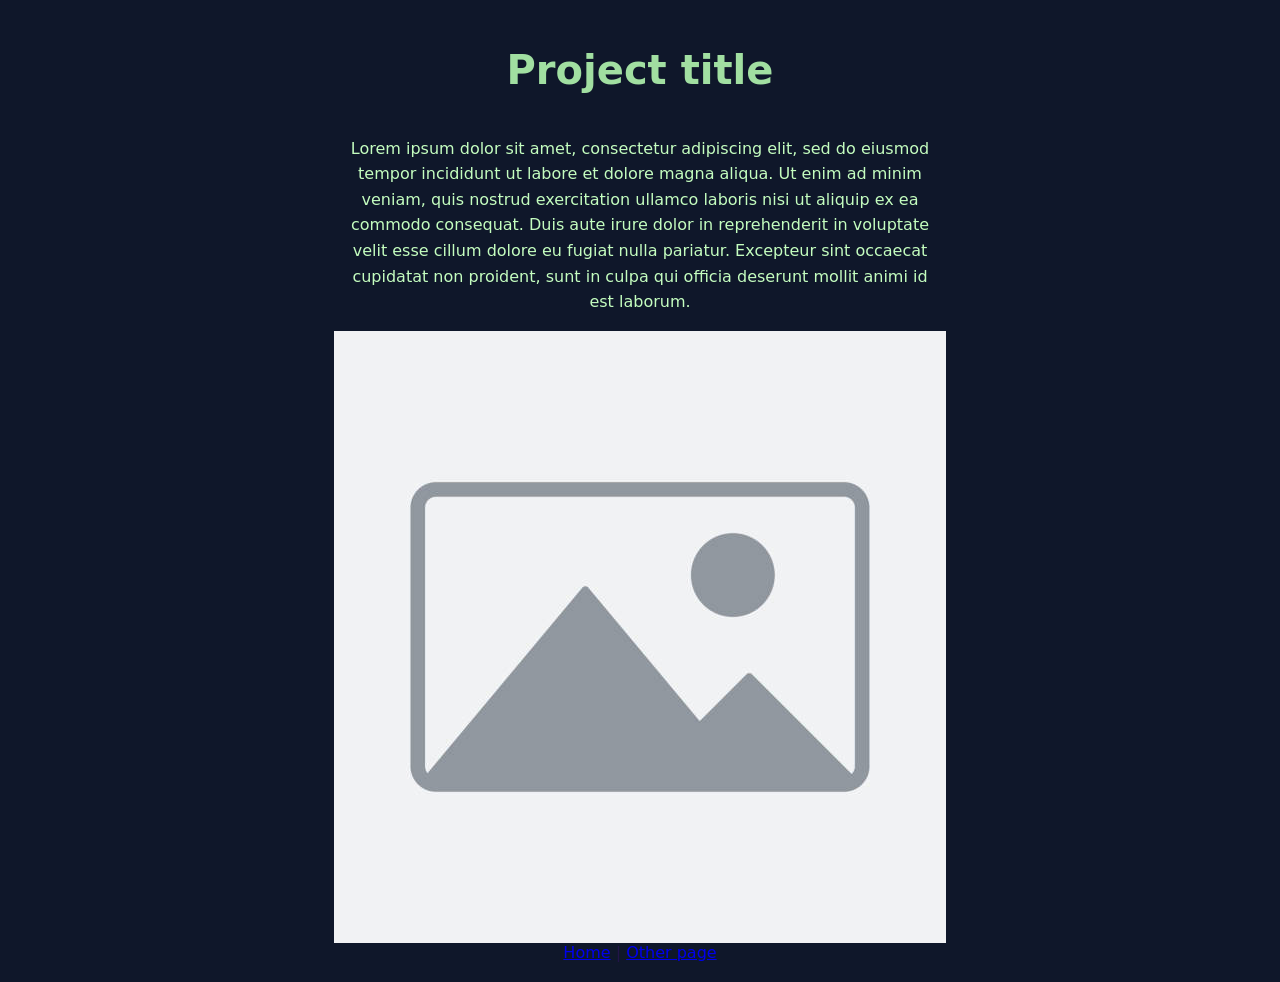
==== index.html @ 153d0bbf "Fixed img code typo was the issue" ====
<!DOCTYPE html>
<html lang="en">
    <head>
        <meta charset="UTF-8"  />
        <meta name="viewpoint" content="width=device-width, initial-scale=1.0"  />
        <title>Project</title>
        <link rel="stylesheet" href="style.css"  />
    </head>
    <body>
        <h1>Project title</h1>
        <p>Lorem ipsum dolor sit amet, consectetur adipiscing elit, sed do eiusmod tempor incididunt ut labore et dolore magna aliqua. Ut enim ad minim veniam, quis nostrud exercitation ullamco laboris nisi ut aliquip ex ea commodo consequat. Duis aute irure dolor in reprehenderit in voluptate velit esse cillum dolore eu fugiat nulla pariatur. Excepteur sint occaecat cupidatat non proident, sunt in culpa qui officia deserunt mollit animi id est laborum.</p>
        <script src="./script.js"></script>
        <img src="Emptyphoto.png" alt="Placeholder">
        <nav>
            <a href="index.html">Home</a> |
            <a href="subpage.html">Other page</a>
        </nav>
    </body>
</html>
---- style.css ----
body {
    background-color: #0f172a;
    color: #221449;
    font-family: system-ui, sans-serif;
    display: flex;
    flex-direction: column;
    align-items: center;
    justify-content: center;
    min-height: 100vh;
    margin: 0;
    padding: 20px;
}

h1 {
    color: #a1dfa1;
    font-size: 2.5rem;
}

p {
    color: #c4fdbf;
    max-width: 600px;
    text-align: center;
    line-height: 1.6;
}

image {
    align-items: end;
    
}
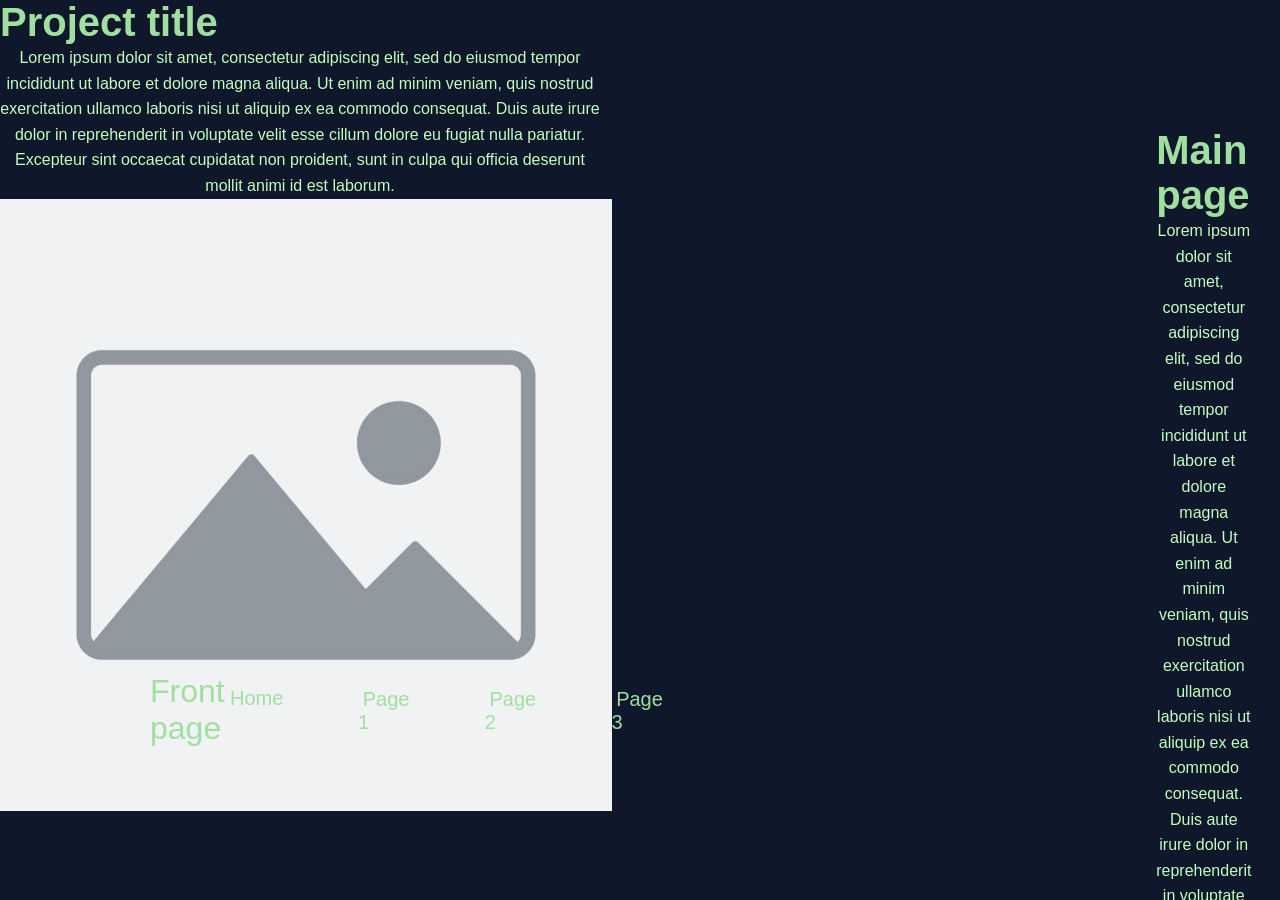
==== commit a79c4320: "Visual changes" ====
--- a/index.html
+++ b/index.html
@@ -12,8 +12,17 @@
         <script src="./script.js"></script>
         <img src="Emptyphoto.png" alt="Placeholder">
         <nav>
-            <a href="index.html">Home</a> |
-            <a href="subpage.html">Other page</a>
+            <a href="index.html">Front page</a>
+            <ul>
+                <li><a href="home.html">Home</a></li>
+                <li><a href="subpage.html">Page 1</a></li>
+                <li><a href="subpage2.html">Page 2</a></li>
+                <li><a href="subpage3.html">Page 3</a></li>
+            </ul>
+            <section>
+                <h1>Main page</h1>
+                <p>Lorem ipsum dolor sit amet, consectetur adipiscing elit, sed do eiusmod tempor incididunt ut labore et dolore magna aliqua. Ut enim ad minim veniam, quis nostrud exercitation ullamco laboris nisi ut aliquip ex ea commodo consequat. Duis aute irure dolor in reprehenderit in voluptate velit esse cillum dolore eu fugiat nulla pariatur. Excepteur sint occaecat cupidatat non proident, sunt in culpa qui officia deserunt mollit animi id est laborum.</p>
+            </section>
         </nav>
     </body>
 </html>
--- a/style.css
+++ b/style.css
@@ -1,14 +1,51 @@
+*{
+    padding: 0;
+    margin: 0;
+    box-sizing: border-box;
+    font-family: 'Poppins', sans-serif;
+}
 body {
     background-color: #0f172a;
     color: #221449;
-    font-family: system-ui, sans-serif;
+}
+
+nav {
+    position: fixed;
+    top: 0;
+    left: 0;
+    width: 100%;
     display: flex;
-    flex-direction: column;
+    justify-content: space-between;
     align-items: center;
+    padding: 30px 150px;
+}
+
+nav ul {
+    display: flex;
     justify-content: center;
-    min-height: 100vh;
-    margin: 0;
-    padding: 20px;
+    gap: 5em;
+    margin-right: 25em;
+    list-style: none;
+}
+
+nav ul a {
+    color: #a1dfa1;
+    padding: 10%;
+    border-radius: 5px;
+    transition: 0.3s ease;
+    font-size: 20px;
+    text-decoration: none;
+}
+
+nav > a {
+    font-size: 32px;
+    color: #a1dfa1;
+    text-decoration: none;
+}
+
+section {
+    color: #a1dfa1;
+    padding: 10%;
 }
 
 h1 {
@@ -25,5 +62,4 @@
 
 image {
     align-items: end;
-    
 }
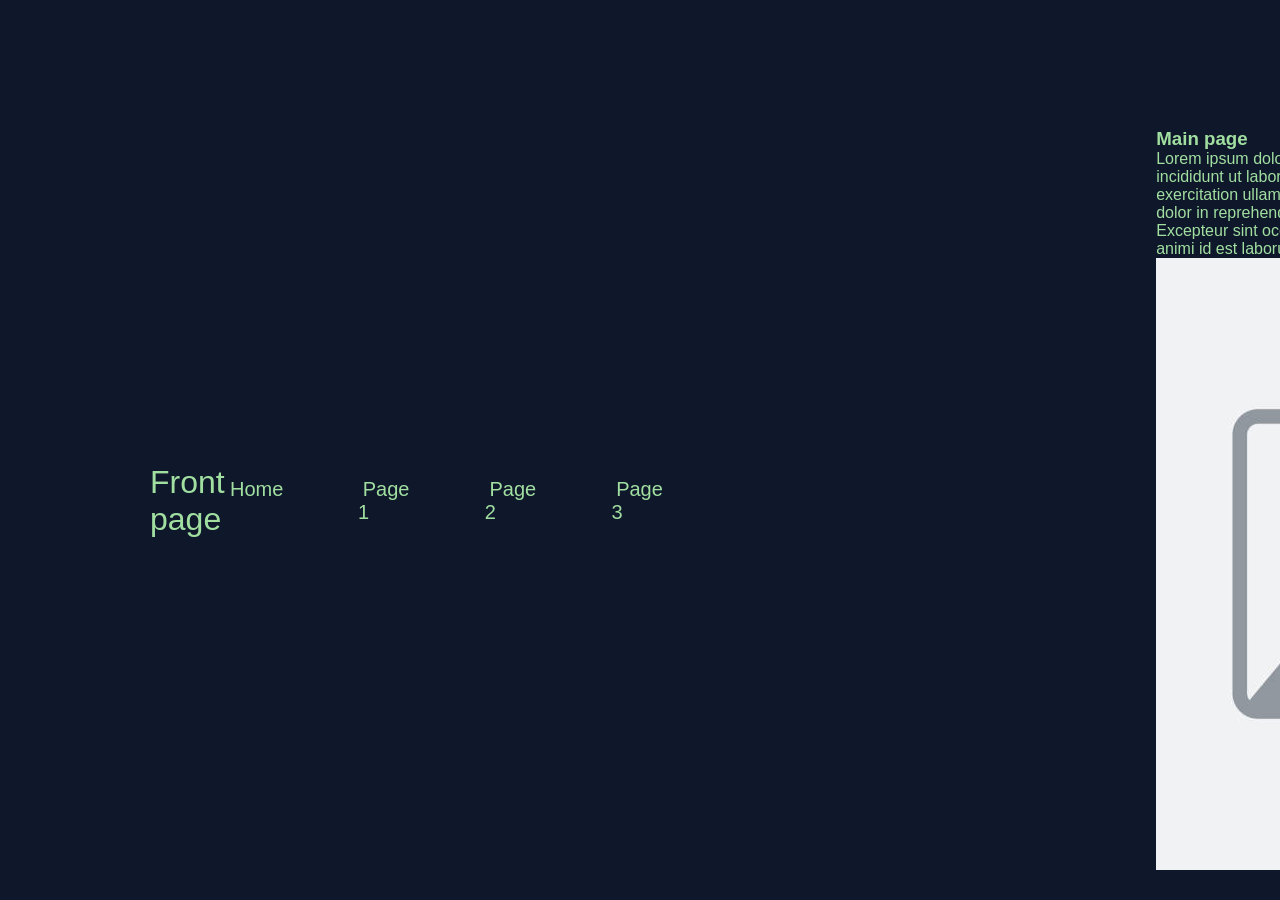
==== commit 6d795124: "fixing image and text" ====
--- a/index.html
+++ b/index.html
@@ -7,10 +7,7 @@
         <link rel="stylesheet" href="style.css"  />
     </head>
     <body>
-        <h1>Project title</h1>
-        <p>Lorem ipsum dolor sit amet, consectetur adipiscing elit, sed do eiusmod tempor incididunt ut labore et dolore magna aliqua. Ut enim ad minim veniam, quis nostrud exercitation ullamco laboris nisi ut aliquip ex ea commodo consequat. Duis aute irure dolor in reprehenderit in voluptate velit esse cillum dolore eu fugiat nulla pariatur. Excepteur sint occaecat cupidatat non proident, sunt in culpa qui officia deserunt mollit animi id est laborum.</p>
         <script src="./script.js"></script>
-        <img src="Emptyphoto.png" alt="Placeholder">
         <nav>
             <a href="index.html">Front page</a>
             <ul>
@@ -22,6 +19,7 @@
             <section>
                 <h1>Main page</h1>
                 <p>Lorem ipsum dolor sit amet, consectetur adipiscing elit, sed do eiusmod tempor incididunt ut labore et dolore magna aliqua. Ut enim ad minim veniam, quis nostrud exercitation ullamco laboris nisi ut aliquip ex ea commodo consequat. Duis aute irure dolor in reprehenderit in voluptate velit esse cillum dolore eu fugiat nulla pariatur. Excepteur sint occaecat cupidatat non proident, sunt in culpa qui officia deserunt mollit animi id est laborum.</p>
+                <img src="Emptyphoto.png" alt="Placeholder">
             </section>
         </nav>
     </body>
--- a/style.css
+++ b/style.css
@@ -48,18 +48,6 @@
     padding: 10%;
 }
 
-h1 {
-    color: #a1dfa1;
-    font-size: 2.5rem;
-}
-
-p {
-    color: #c4fdbf;
-    max-width: 600px;
-    text-align: center;
-    line-height: 1.6;
-}
-
 image {
     align-items: end;
 }
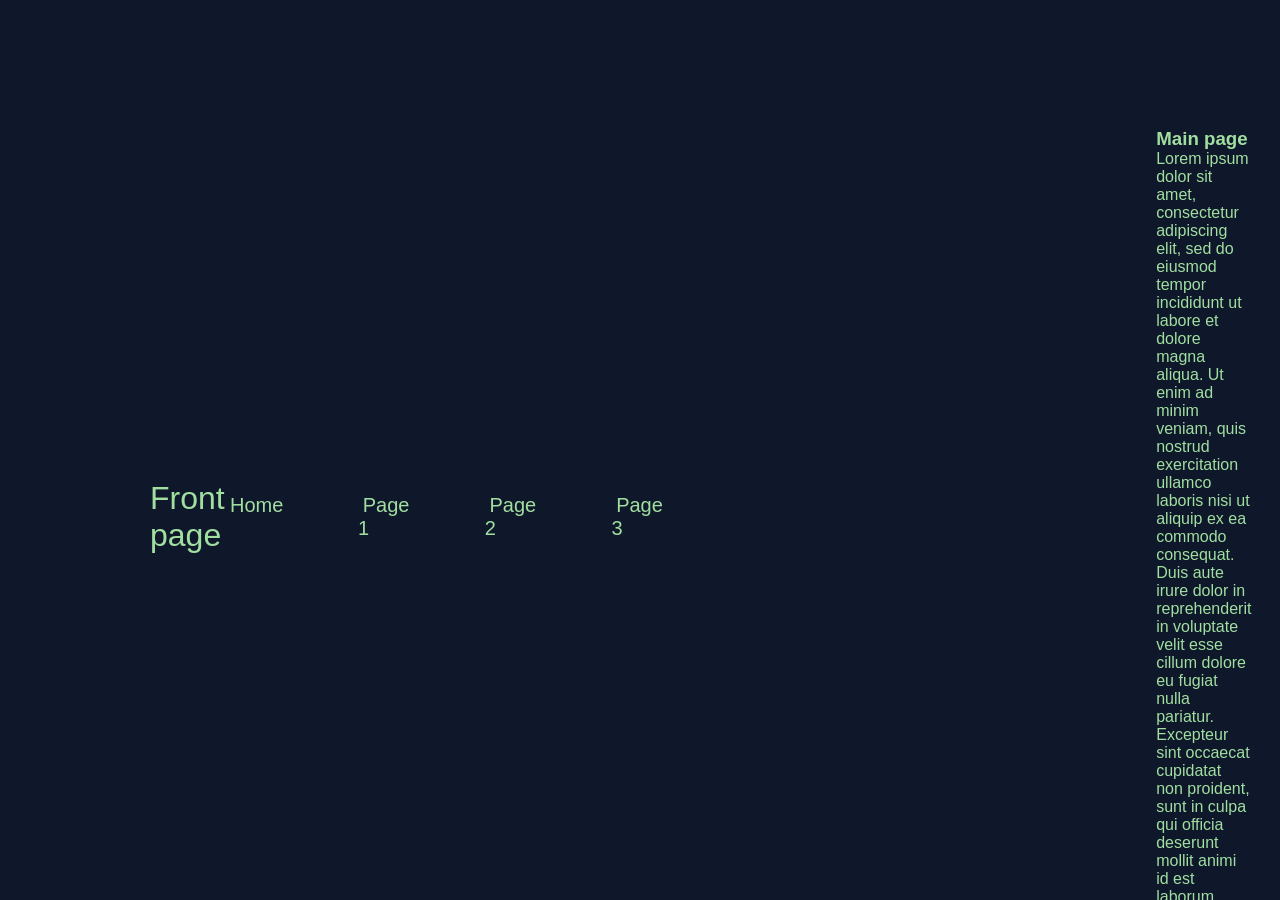
==== commit 8be3af16: "Trying to fix navbar" ====
--- a/index.html
+++ b/index.html
@@ -2,12 +2,11 @@
 <html lang="en">
     <head>
         <meta charset="UTF-8"  />
-        <meta name="viewpoint" content="width=device-width, initial-scale=1.0"  />
+        <meta name="viewpoint" content="width=device-width, /*initial-scale=1.0"  />
         <title>Project</title>
         <link rel="stylesheet" href="style.css"  />
     </head>
     <body>
-        <script src="./script.js"></script>
         <nav>
             <a href="index.html">Front page</a>
             <ul>
@@ -19,7 +18,7 @@
             <section>
                 <h1>Main page</h1>
                 <p>Lorem ipsum dolor sit amet, consectetur adipiscing elit, sed do eiusmod tempor incididunt ut labore et dolore magna aliqua. Ut enim ad minim veniam, quis nostrud exercitation ullamco laboris nisi ut aliquip ex ea commodo consequat. Duis aute irure dolor in reprehenderit in voluptate velit esse cillum dolore eu fugiat nulla pariatur. Excepteur sint occaecat cupidatat non proident, sunt in culpa qui officia deserunt mollit animi id est laborum.</p>
-                <img src="Emptyphoto.png" alt="Placeholder">
+                <!img src="Emptyphoto.png" alt="Placeholder">
             </section>
         </nav>
     </body>
--- a/style.css
+++ b/style.css
@@ -47,7 +47,3 @@
     color: #a1dfa1;
     padding: 10%;
 }
-
-image {
-    align-items: end;
-}
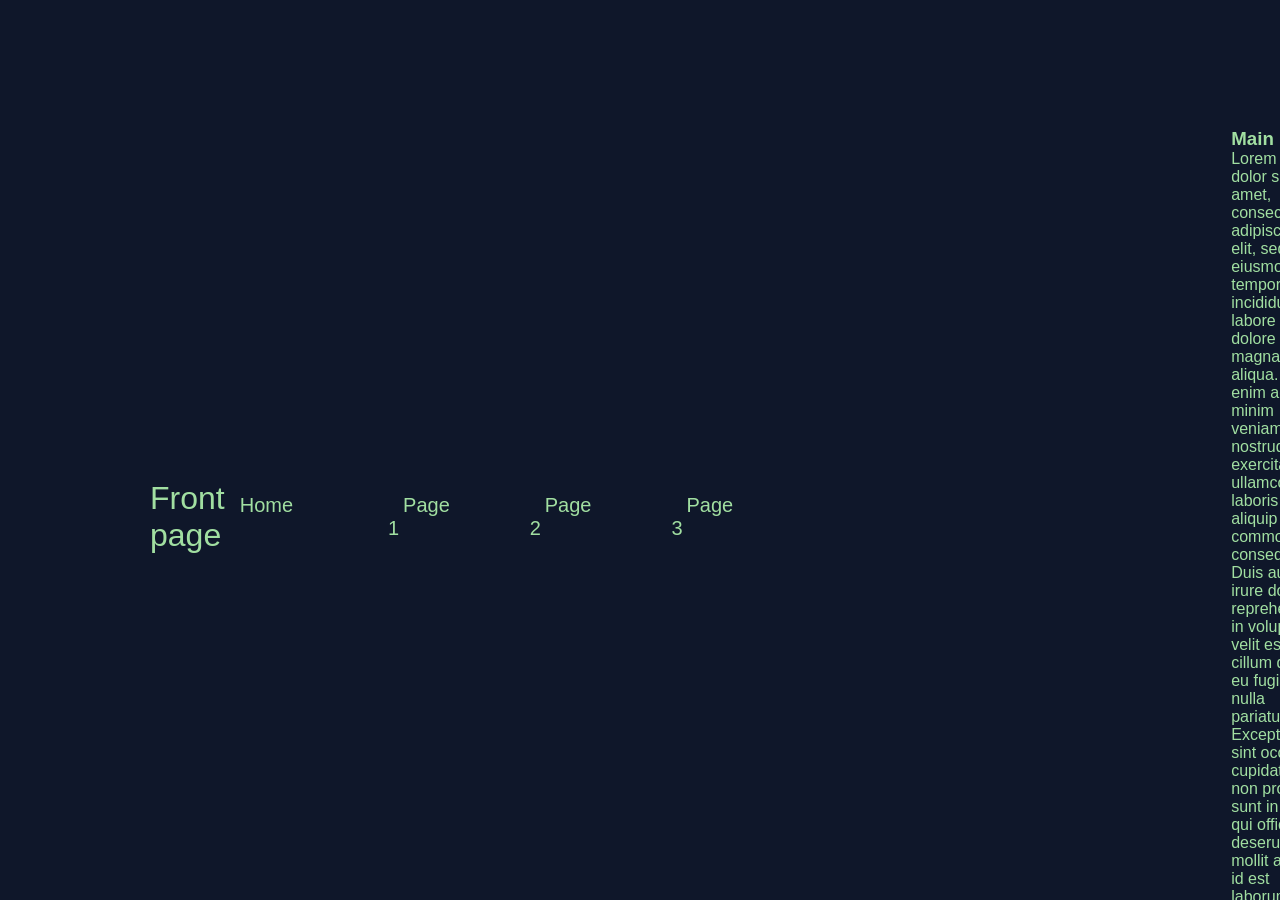
==== commit f8154d76: "Fixing navbar position" ====
--- a/index.html
+++ b/index.html
@@ -18,7 +18,6 @@
             <section>
                 <h1>Main page</h1>
                 <p>Lorem ipsum dolor sit amet, consectetur adipiscing elit, sed do eiusmod tempor incididunt ut labore et dolore magna aliqua. Ut enim ad minim veniam, quis nostrud exercitation ullamco laboris nisi ut aliquip ex ea commodo consequat. Duis aute irure dolor in reprehenderit in voluptate velit esse cillum dolore eu fugiat nulla pariatur. Excepteur sint occaecat cupidatat non proident, sunt in culpa qui officia deserunt mollit animi id est laborum.</p>
-                <!img src="Emptyphoto.png" alt="Placeholder">
             </section>
         </nav>
     </body>
--- a/style.css
+++ b/style.css
@@ -5,8 +5,8 @@
     font-family: 'Poppins', sans-serif;
 }
 body {
+    min-height: 100vh;
     background-color: #0f172a;
-    color: #221449;
 }
 
 nav {
@@ -30,7 +30,7 @@
 
 nav ul a {
     color: #a1dfa1;
-    padding: 10%;
+    padding: 5px 15px;
     border-radius: 5px;
     transition: 0.3s ease;
     font-size: 20px;
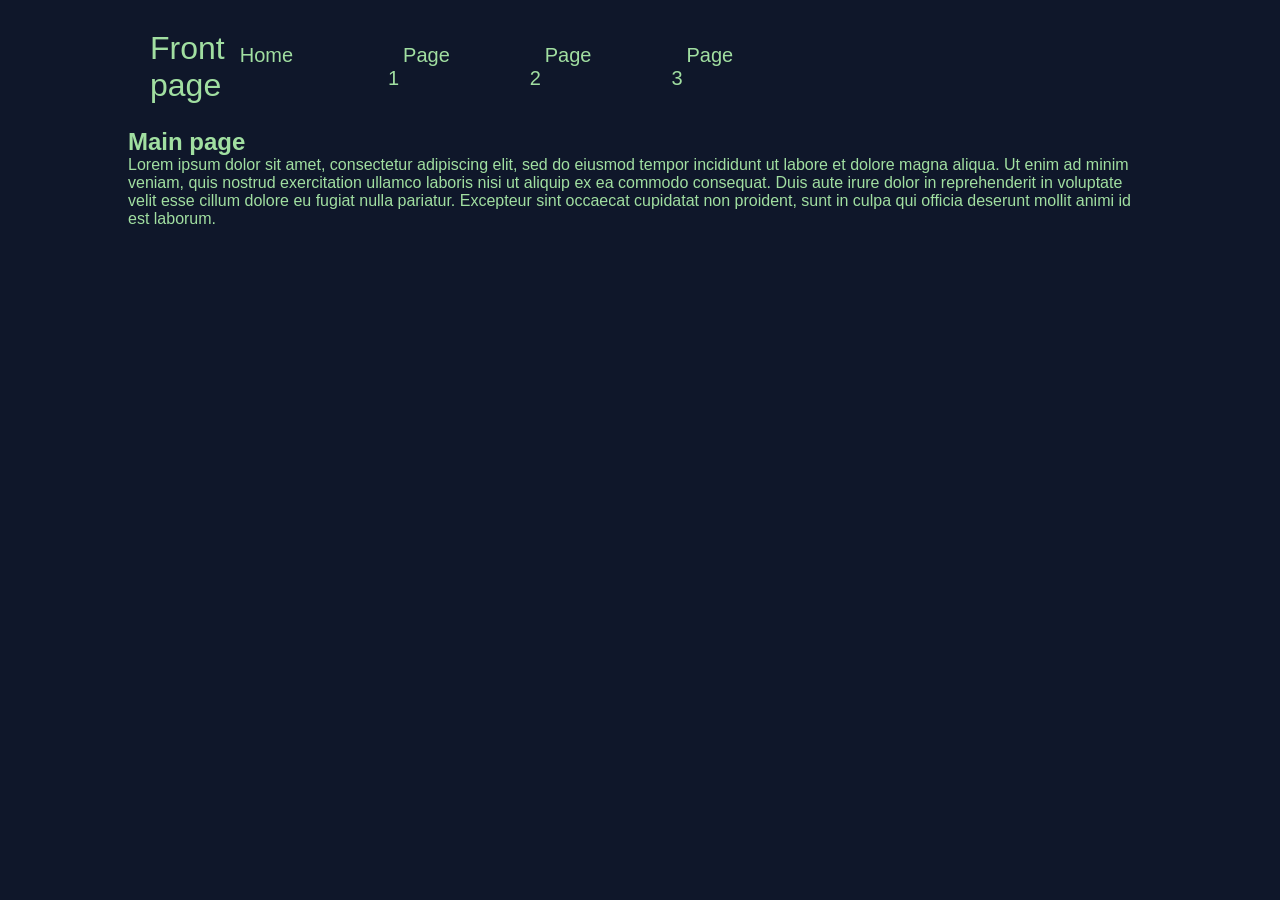
==== commit 046a55fe: "Fixed wrong layout" ====
--- a/index.html
+++ b/index.html
@@ -2,7 +2,7 @@
 <html lang="en">
     <head>
         <meta charset="UTF-8"  />
-        <meta name="viewpoint" content="width=device-width, /*initial-scale=1.0"  />
+        <meta name="viewpoint" content="width=device-width, initial-scale=1.0"  />
         <title>Project</title>
         <link rel="stylesheet" href="style.css"  />
     </head>
@@ -15,10 +15,10 @@
                 <li><a href="subpage2.html">Page 2</a></li>
                 <li><a href="subpage3.html">Page 3</a></li>
             </ul>
-            <section>
+        </nav>
+        <section>
                 <h1>Main page</h1>
                 <p>Lorem ipsum dolor sit amet, consectetur adipiscing elit, sed do eiusmod tempor incididunt ut labore et dolore magna aliqua. Ut enim ad minim veniam, quis nostrud exercitation ullamco laboris nisi ut aliquip ex ea commodo consequat. Duis aute irure dolor in reprehenderit in voluptate velit esse cillum dolore eu fugiat nulla pariatur. Excepteur sint occaecat cupidatat non proident, sunt in culpa qui officia deserunt mollit animi id est laborum.</p>
-            </section>
-        </nav>
+        </section>
     </body>
 </html>
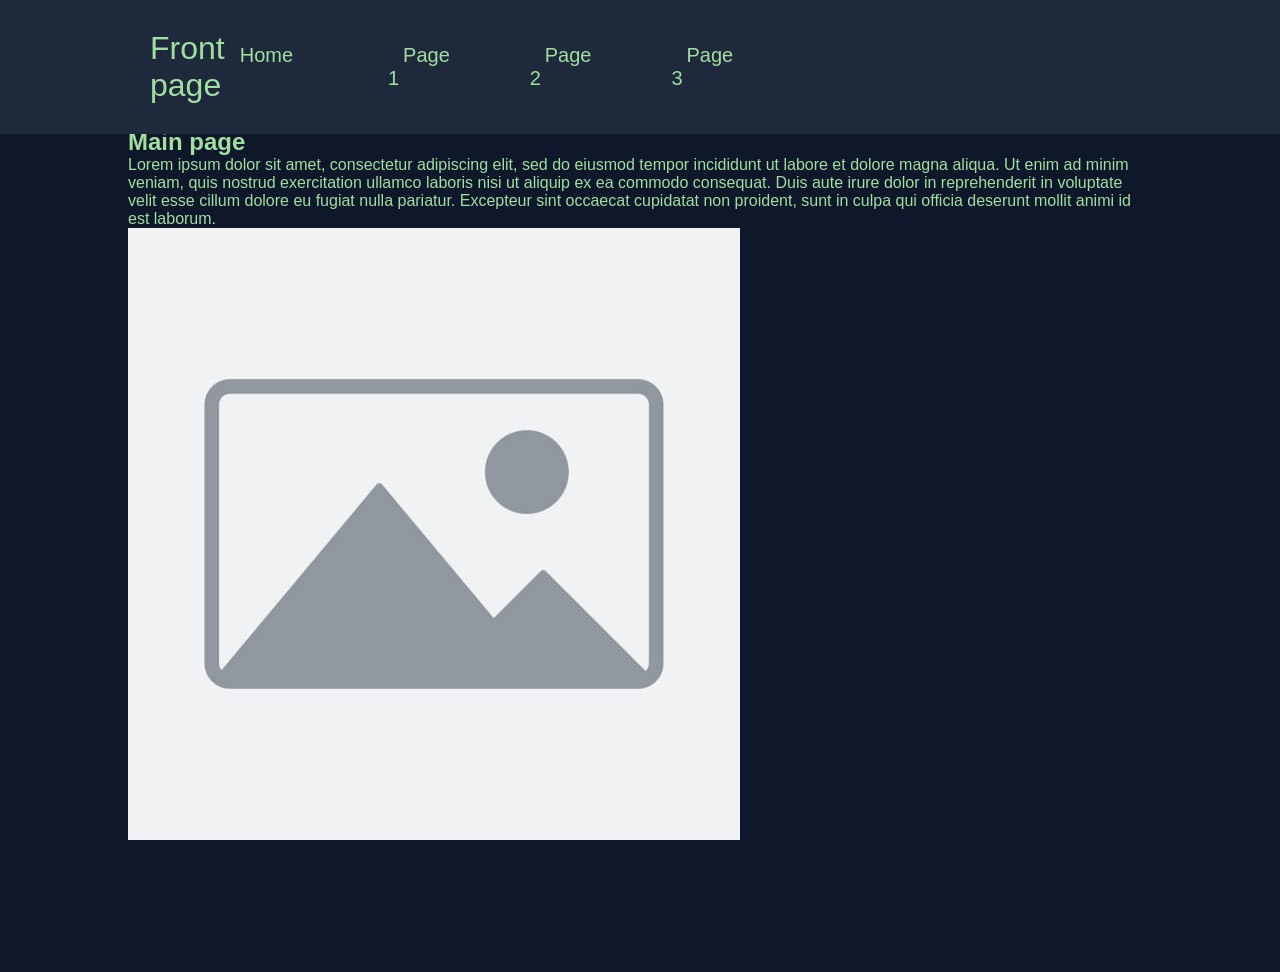
==== commit 69d161a5: "Added image" ====
--- a/index.html
+++ b/index.html
@@ -19,6 +19,7 @@
         <section>
                 <h1>Main page</h1>
                 <p>Lorem ipsum dolor sit amet, consectetur adipiscing elit, sed do eiusmod tempor incididunt ut labore et dolore magna aliqua. Ut enim ad minim veniam, quis nostrud exercitation ullamco laboris nisi ut aliquip ex ea commodo consequat. Duis aute irure dolor in reprehenderit in voluptate velit esse cillum dolore eu fugiat nulla pariatur. Excepteur sint occaecat cupidatat non proident, sunt in culpa qui officia deserunt mollit animi id est laborum.</p>
+                <img src="Emptyphoto.png" alt="Placeholder">
         </section>
     </body>
 </html>
--- a/style.css
+++ b/style.css
@@ -18,6 +18,7 @@
     justify-content: space-between;
     align-items: center;
     padding: 30px 150px;
+    background-color: #1e293b;
 }
 
 nav ul {
@@ -47,3 +48,7 @@
     color: #a1dfa1;
     padding: 10%;
 }
+
+img {
+    align-items: end;
+}
